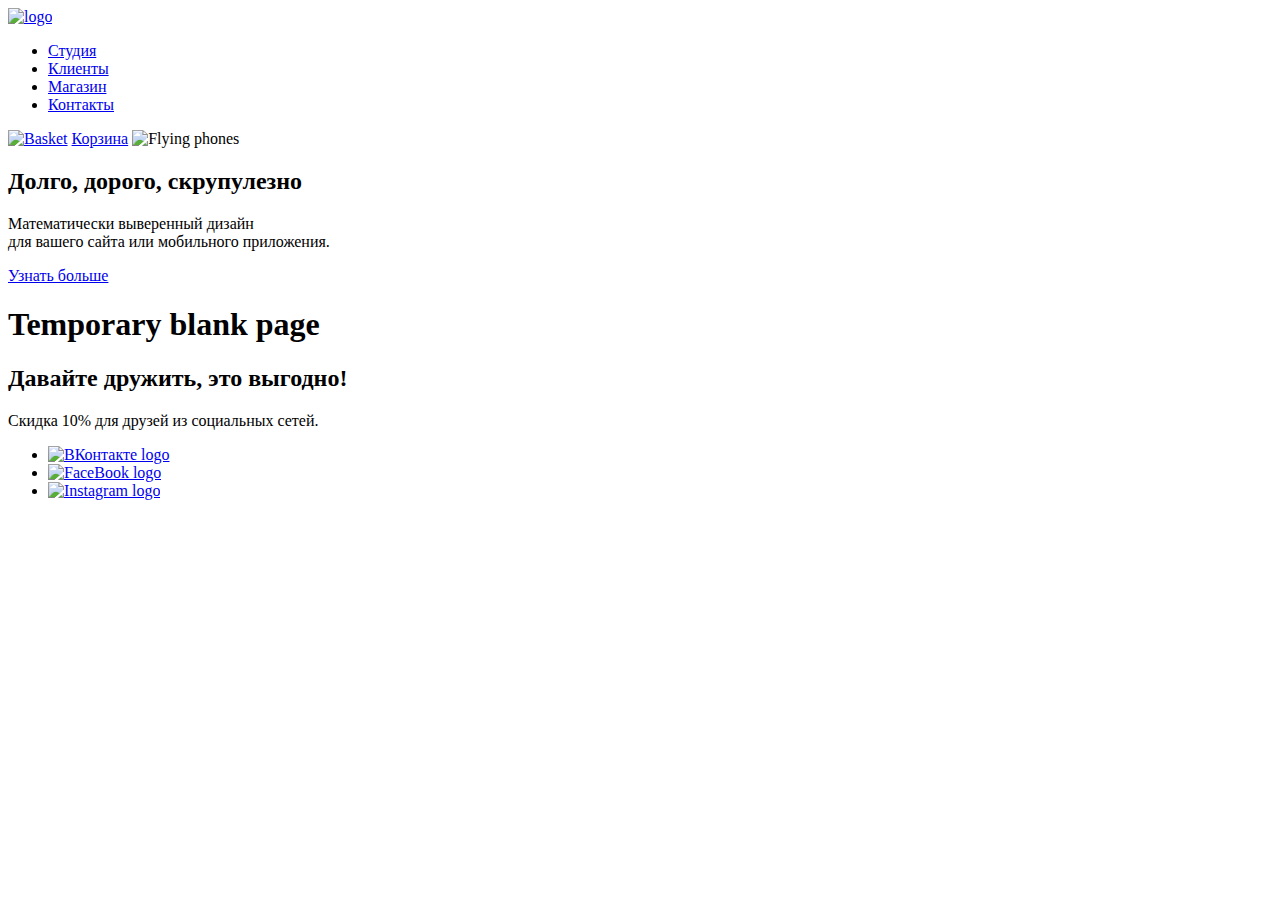
==== blank.html @ 59709376 "Create blank.html" ====
<!DOCTYPE html>
<html lang="ru">
<head>
    <meta charset="utf-8">
    <title>Temporary</title>

</head>
<body>
    <header>
        <a href="index.html"><img src="#" alt="logo"></a>     <!-- top left logo -->
        <ul>
          <li><a href="index.html">Студия</a> </li>
          <li><a href="blank.html">Клиенты</a> </li>
          <li><a href="catalog.html">Магазин</a> </li>
          <li><a href="blank.html">Контакты</a> </li>
        </ul>
        <a href="#"><img src="#" alt="Basket"></a>
        <a href="blank.html">Корзина</a>
  
        <img src="#" height="431" width="760" alt="Flying phones">
  
        <h2>Долго, дорого, скрупулезно</h2>
        <p>
          Математически выверенный дизайн<br> 
          для вашего сайта или мобильного приложения.
        </p>
  
        <a href="blank.html">Узнать больше</a>
    </header>
    <main>

        <h1>Temporary blank page</h1>
    </main>
    

    <footer>
        <h2>Давайте дружить, это выгодно!</h2>
        <p>Скидка 10% для друзей из социальных сетей.</p>
        <ul>
          <li><a href="blank.html"><img src="#" alt="ВКонтакте logo"></a></li>
          <li><a href="blank.html"><img src="#" alt="FaceBook logo"></a></li>
          <li><a href="blank.html"><img src="#" alt="Instagram logo"></a></li>
        </ul>
    </footer>
</body>


</html>
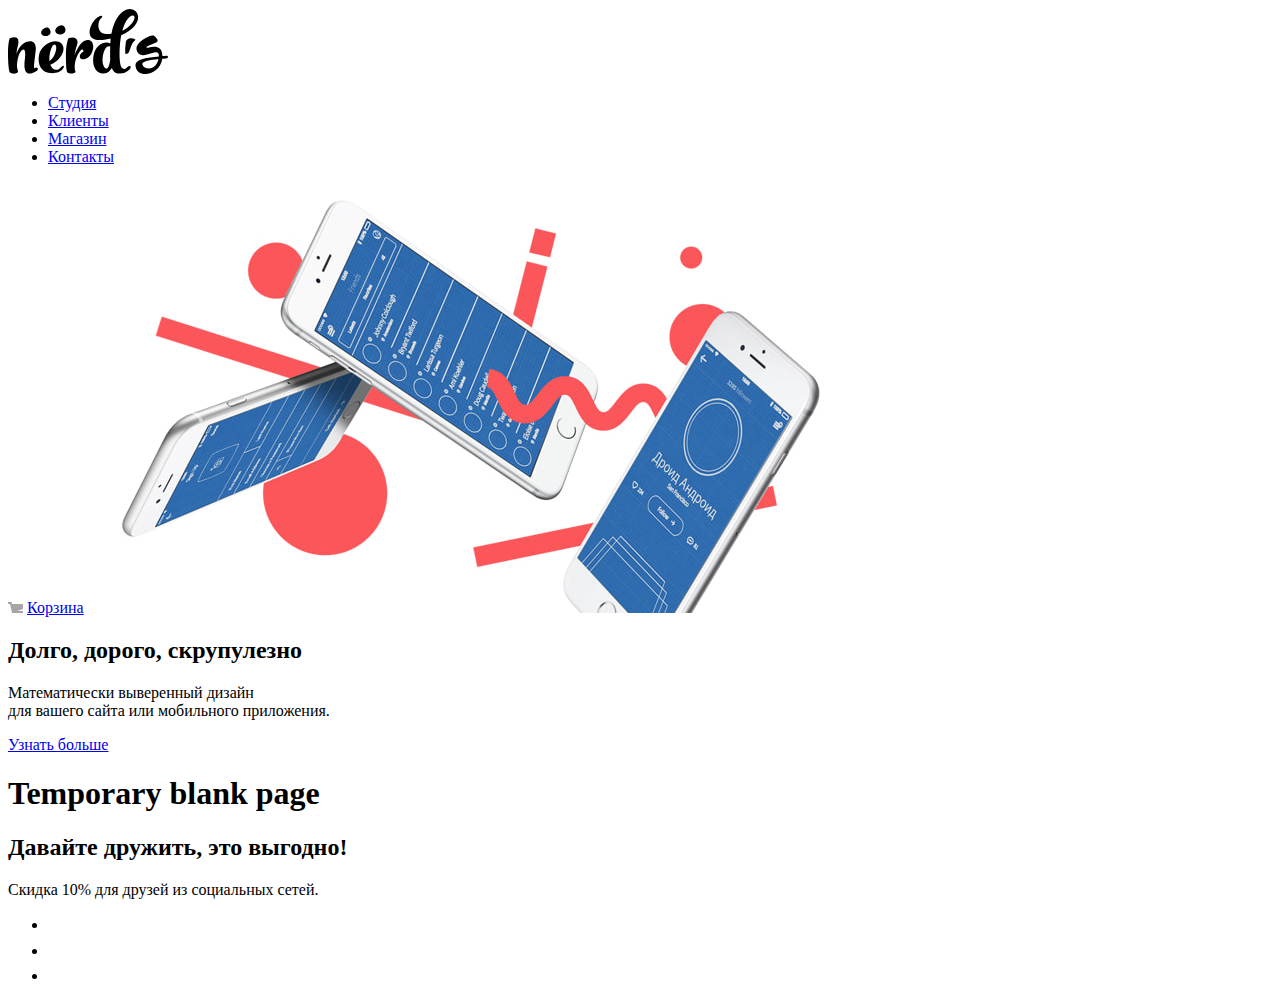
==== commit 4d61bf1c: "Home work ready" ====
--- a/blank.html
+++ b/blank.html
@@ -2,22 +2,25 @@
 <html lang="ru">
 <head>
     <meta charset="utf-8">
-    <title>Temporary</title>
+    <title>Blank page</title>
+    <link rel="icon" href="favicon.ico">
+    <link rel="icon" href="img/favicon.svg" type="image/svg+xml">
+    <link rel="apple-touch-icon" href="img/apple_png_152.png">
 
 </head>
 <body>
     <header>
-        <a href="index.html"><img src="#" alt="logo"></a>     <!-- top left logo -->
+        <a href="index.html"><img src="img/Nerds_logo_top_left.svg" alt="logo"></a>     <!-- top left logo -->
         <ul>
           <li><a href="index.html">Студия</a> </li>
           <li><a href="blank.html">Клиенты</a> </li>
           <li><a href="catalog.html">Магазин</a> </li>
           <li><a href="blank.html">Контакты</a> </li>
         </ul>
-        <a href="#"><img src="#" alt="Basket"></a>
+        <a href="#"><img src="img/Basket.png" alt="bskt"></a>
         <a href="blank.html">Корзина</a>
   
-        <img src="#" height="431" width="760" alt="Flying phones">
+        <img src="img/Slide_show_Flying_phones.jpg" height="431" width="760" alt="Flying phones">
   
         <h2>Долго, дорого, скрупулезно</h2>
         <p>
@@ -37,9 +40,9 @@
         <h2>Давайте дружить, это выгодно!</h2>
         <p>Скидка 10% для друзей из социальных сетей.</p>
         <ul>
-          <li><a href="blank.html"><img src="#" alt="ВКонтакте logo"></a></li>
-          <li><a href="blank.html"><img src="#" alt="FaceBook logo"></a></li>
-          <li><a href="blank.html"><img src="#" alt="Instagram logo"></a></li>
+          <li><a href="blank.html"><img src="img/vk_icon.png" alt="ВКонтакте logo"></a></li>
+          <li><a href="blank.html"><img src="img/fb_icon.png" alt="FaceBook logo"></a></li>
+          <li><a href="blank.html"><img src="img/instagram_icon.png" alt="Instagram logo"></a></li>
         </ul>
     </footer>
 </body>
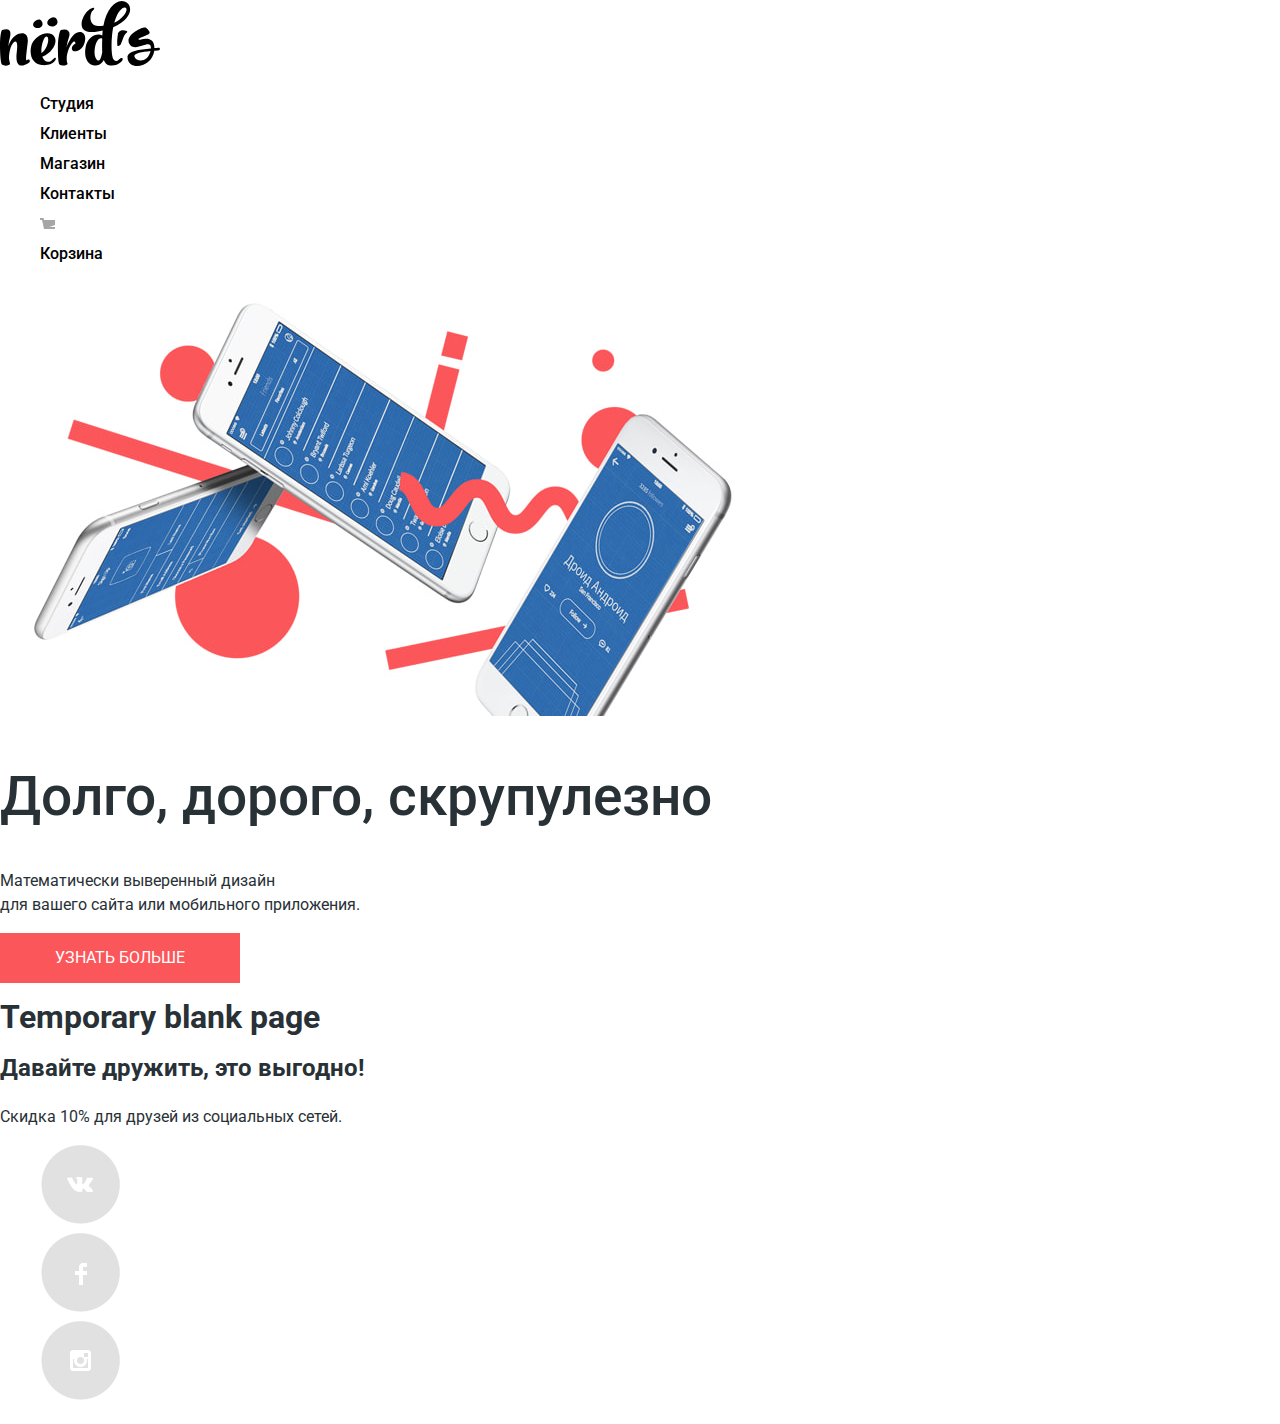
==== commit 674f7ec5: "HW (adding styles) ready" ====
--- a/blank.html
+++ b/blank.html
@@ -7,28 +7,34 @@
     <link rel="icon" href="img/favicon.svg" type="image/svg+xml">
     <link rel="apple-touch-icon" href="img/apple_png_152.png">
 
+    <link rel="preconnect" href="https://fonts.gstatic.com">
+    <link href="https://fonts.googleapis.com/css2?family=Roboto:ital,wght@0,400;0,500;0,700;1,400;1,500;1,700&display=swap" rel="stylesheet">
+    <link rel="stylesheet" href="css/normalize.css">
+    <link rel="stylesheet" href="css/nerds.css">
 </head>
 <body>
     <header>
-        <a href="index.html"><img src="img/Nerds_logo_top_left.svg" alt="logo"></a>     <!-- top left logo -->
-        <ul>
-          <li><a href="index.html">Студия</a> </li>
+      <nav class="navi">
+        <a href="index.html"><img src="img/Nerds_logo_top_left.svg" alt="logo"></a>     
+        <ul class="site-navi">
+          <li><a href="blank.html">Студия</a> </li>
           <li><a href="blank.html">Клиенты</a> </li>
           <li><a href="catalog.html">Магазин</a> </li>
           <li><a href="blank.html">Контакты</a> </li>
+          <li><a href="#"><img src="img/Basket.png" alt="bskt"> </a></li>
+          <li><a href="blank.html">Корзина</a></li>
         </ul>
-        <a href="#"><img src="img/Basket.png" alt="bskt"></a>
-        <a href="blank.html">Корзина</a>
+      </nav>
   
         <img src="img/Slide_show_Flying_phones.jpg" height="431" width="760" alt="Flying phones">
   
-        <h2>Долго, дорого, скрупулезно</h2>
+        <h2 class="slogan">Долго, дорого, скрупулезно</h2>
         <p>
           Математически выверенный дизайн<br> 
           для вашего сайта или мобильного приложения.
         </p>
   
-        <a href="blank.html">Узнать больше</a>
+        <button type="button" class="knowBut but">Узнать больше</button>
     </header>
     <main>
 
@@ -37,13 +43,13 @@
     
 
     <footer>
-        <h2>Давайте дружить, это выгодно!</h2>
-        <p>Скидка 10% для друзей из социальных сетей.</p>
-        <ul>
-          <li><a href="blank.html"><img src="img/vk_icon.png" alt="ВКонтакте logo"></a></li>
-          <li><a href="blank.html"><img src="img/fb_icon.png" alt="FaceBook logo"></a></li>
-          <li><a href="blank.html"><img src="img/instagram_icon.png" alt="Instagram logo"></a></li>
-        </ul>
+      <h2 class="fotHeader">Давайте дружить, это выгодно!</h2>
+      <p class="disconts-10">Скидка 10% для друзей из социальных сетей.</p>
+      <ul>
+        <li><a class="VK-icon" href="blank.html"><img src="img/vk_icon_full.png" alt="VK icon" ></a></li>
+        <li><a class="FB_icon" href="blank.html"><img src="img/fb_icon_full.png" alt="FaceBook icon"></a></li>
+        <li><a class="Insta_icon" href="blank.html"><img src="img/instagram_icon_full.png" alt="Instagram icon"></a></li>
+      </ul>
     </footer>
 </body>
 
--- a/css/nerds.css
+++ b/css/nerds.css
@@ -0,0 +1,259 @@
+/* nerds styles 
+.knowBut - маловат размер
+*/
+
+a {
+    text-decoration: none;
+}
+
+img {
+    width: max 100%;
+    height: auto;
+}
+
+ul {
+    list-style: none;
+}
+
+:root {
+    --mainBackGround: #FFFFFF;
+    --footerBackGround: #EEEEEE;
+    --gold: #EFC849;
+    --green: #00CA74;
+    --calmRed: #FB565A;
+    --hoverRed: #E74246;
+    --activeRed: #D7373B;
+    --calmGreen: #00CA74;
+    --hoverGreen:#00BC6C;
+    --activeGreen:#00AA62;
+    --calmGold:#EFC849;
+    --hoverGold:#EAB534;
+    --activeGold:#E5A722;
+    --black: #000000;
+    --textGrey: #283136;
+    --textGreyLess: #666666;
+
+}
+body {
+    min-width: 960px;
+    margin: 0px;
+    padding: 0px;
+    font-family: "Roboto", "Arial", sans-serif;
+    font-weight: 400;
+    font-style: normal;
+    font-size: 16px;
+    line-height: 24px;
+    color: var(--textGrey);
+    background-color: var(--mainBackGround);
+    background-position: center;
+    background-repeat: no-repeat;
+
+  }
+
+  .navi {background-color: transparent;}
+
+  .site-navi li {
+    font-weight: 500;
+    line-height: 30px;
+    letter-spacing: 0px;
+    font-weight: 500;
+    /* text-align: right; */
+
+  }
+  .site-navi a {color: var(--black);}
+  .site-navi a:hover {color: var(--calmRed);}
+  .site-navi a:focus {color: var(--black);}
+
+  .slogan {
+    font-weight: 500;
+    font-size: 55px;
+    line-height: 55px;
+  }
+
+  .but {
+      font: inherit;
+      color: var(--mainBackGround);
+      height: 50px;
+      width: 160px;
+      line-height: 24px;
+      text-transform: uppercase;
+      text-align: center;
+      vertical-align: middle;
+      border: none;
+  }
+
+  .knowBut {
+      background-color: var(--calmRed);
+      height: 50px;
+      width: 240px;
+  }
+
+  .gall-head {
+    text-transform: uppercase;
+    color: var(--black);
+    font-size: 24px;
+    line-height: 30px;
+  }
+
+  .redBut {background-color: var(--calmRed);}
+  .greenBut {background-color: var(--calmGreen);}
+  .goldBut {background-color: var(--calmGold);}
+
+  .redBut:hover {background-color: var(--hoverRed);}
+  .redBut:active {background-color: var(--activeRed);}
+  .greenBut:hover {background-color: var(--hoverGreen);}
+  .greenBut:active {background-color: var(--activeGreen);}
+  .goldBut:hover {background-color: var(--hoverGold);}
+  .goldBut:active {background-color: var(--activeGold);}
+
+  .princips-header {
+      font-size: 45px;
+      line-height: 45px;
+      color: var(--black);
+  }
+
+  .whatWeCanDo-header {
+      text-transform: uppercase;
+      font-weight: 700;
+  }
+
+  
+  .percents {
+    font-weight: 700;
+    font-size: 45px;
+    line-height: 64px;
+  }
+
+  /* .perform-metrics {line-height: 18;} /*я не понимаю, почему когда раскомментирую все элементы разъезжаются */
+
+.fullName-header {
+    font-weight: 700;
+    font-size: 18px;
+    line-height: 30px;
+    color: var(--black);
+}
+
+.address {
+    line-height: 18px;
+    color: var(--textGreyLess);
+}
+
+.address a {color: var(--textGreyLess);}
+
+.writeMeButt {
+    height: 50px;
+    width: 219px;
+    border-radius: 3px;
+    background-color: var(--calmRed);
+    color: var(--mainBackGround);
+}
+
+.fotHeader {
+    size: 36px;
+    line-height: 36px;
+    font-weight: 700;
+}
+
+.disconts-10 {line-height: 22px;}
+
+/* Catalog */
+.shopMainHeader {
+    font-size: 55px;
+    font-weight: 500;
+    line-height: 55px;
+}
+
+.form-heads {
+    font-size: 18px;
+    line-height: 30px;
+    font-weight: 700;
+}
+
+.checkBoxFeatureSet input[type="checkbox"], 
+.checkBoxGridSet input[type="radio"] {
+    line-height: 20;
+}
+
+.labels {line-height: 22px;}
+
+.price {
+    width: 80px;
+    height: 38px;
+    background-color: var(--footerBackGround);
+    text-align: center;
+    line-height: 22px;
+}
+
+.priceMeter {
+    width: 260px;
+    height: 80px;
+    background-color: var(--footerBackGround);
+}
+
+.showBut {
+    line-height: 18px;
+    background-color: var(--footerBackGround);
+    color: var(--black);
+    width: 260;
+    height: 50;
+    text-align: center;
+}
+
+.sortIt-header {
+    font-weight: 700;
+    font-size: 18px;
+    line-height: 30px;
+    text-transform: uppercase;
+    color: var(--black);
+}
+
+.whatToSort {
+    font-size: 14px;
+    line-height: 18px;
+    text-transform: uppercase;
+    opacity: 30%;
+    border: none;
+    background: none;
+}
+
+.wtsBold {opacity: 100%;}
+
+.projName {
+    font-family: inherit;
+    font-size: 18px;
+    font-weight: 700;
+    line-height: 30px;
+    text-align: center;
+}
+
+.projDescr {
+    font-size: 16px;
+    font-weight: 400;
+    line-height: 18px;
+    text-align: center;
+}
+
+.projBut {
+    height: 50px;
+    width: 200px;
+    border: none;
+    border-radius: 3px;
+    background-color: var(--calmRed);
+    color: var(--mainBackGround);
+    text-align: center;
+    font-weight: 500;
+}
+
+.shablNavi {
+    height: 50px;
+    width: 50px;
+    border: none;
+    border-radius: 3px;
+    background-color: var(--footerBackGround);
+    color: var(--mainBackGround);
+    text-align: center;
+    text-transform: uppercase;
+    font-weight: 500;
+}
+
+.nextNavi {width: 260px;}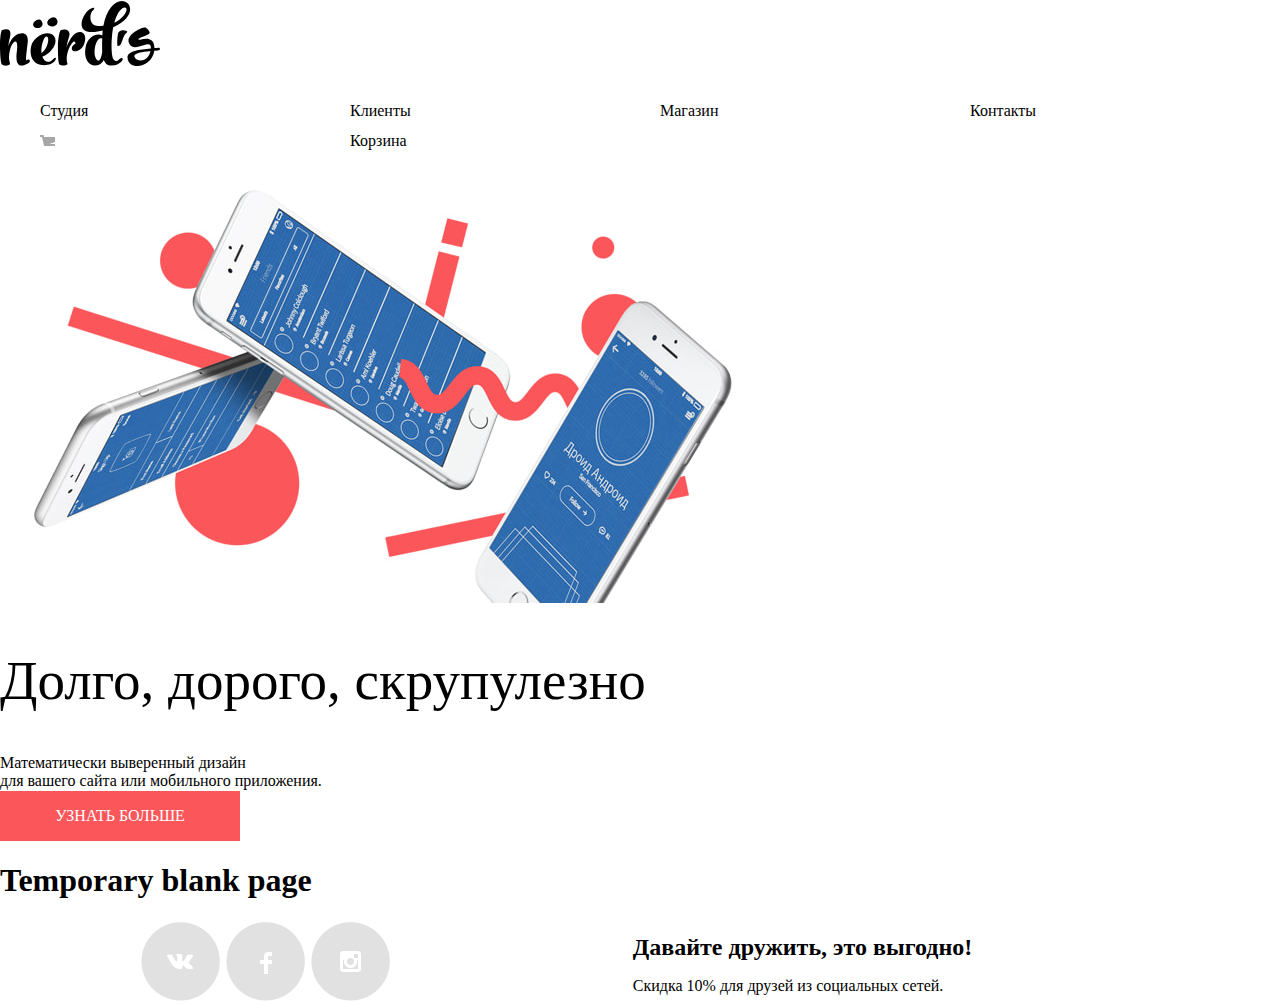
==== commit 29f1d4b4: "index near the finish" ====
--- a/blank.html
+++ b/blank.html
@@ -42,14 +42,16 @@
     </main>
     
 
-    <footer>
-      <h2 class="fotHeader">Давайте дружить, это выгодно!</h2>
-      <p class="disconts-10">Скидка 10% для друзей из социальных сетей.</p>
-      <ul>
-        <li><a class="VK-icon" href="blank.html"><img src="img/vk_icon_full.png" alt="VK icon" ></a></li>
-        <li><a class="FB_icon" href="blank.html"><img src="img/fb_icon_full.png" alt="FaceBook icon"></a></li>
-        <li><a class="Insta_icon" href="blank.html"><img src="img/instagram_icon_full.png" alt="Instagram icon"></a></li>
-      </ul>
+    <footer class="footerBlock">
+      <div class="iconsBlock">
+        <a class="VK-icon" href="blank.html"><img src="img/vk_icon_full.png"alt="VK icon" ></a>
+        <a class="FB_icon" href="blank.html"><img src="img/fb_icon_full.png" alt="FaceBook icon"></a>
+        <a class="Insta_icon" href="blank.html"><img src="img/instagram_icon_full.png" alt="Instagram icon"></a>
+      </div>
+      <div class="promo">
+        <h2 class="fotHeader">Давайте дружить, это выгодно!</h2>
+        <p class="disconts-10">Скидка 10% для друзей из социальных сетей.</p>
+      </div>
     </footer>
 </body>
 
--- a/css/nerds.css
+++ b/css/nerds.css
@@ -1,18 +1,24 @@
 /* nerds styles 
 .knowBut - маловат размер
 */
-
-a {
-    text-decoration: none;
-}
+.clearfix::after {
+    content: "";
+    display: table;
+    clear: both;
+}
+p {margin: 0px;}
+
+a {text-decoration: none;}
+ul {list-style: none;}
+.page {
+    height: 100%;
+    min-width: 1200px;
+}
+.toHide {display: none;}
 
 img {
     width: max 100%;
     height: auto;
-}
-
-ul {
-    list-style: none;
 }
 
 :root {
@@ -34,7 +40,7 @@
     --textGreyLess: #666666;
 
 }
-body {
+.page-body {
     min-width: 960px;
     margin: 0px;
     padding: 0px;
@@ -47,8 +53,12 @@
     background-color: var(--mainBackGround);
     background-position: center;
     background-repeat: no-repeat;
-
-  }
+    min-height: 100%;
+    display: grid;
+    grid-template-rows: min-content 1fr min-content;
+    align-content: start;
+  }
+  
 
   .navi {background-color: transparent;}
 
@@ -62,7 +72,7 @@
   }
   .site-navi a {color: var(--black);}
   .site-navi a:hover {color: var(--calmRed);}
-  .site-navi a:focus {color: var(--black);}
+  .site-navi a:focus {color: var(--black); opacity: 0.3;}
 
   .slogan {
     font-weight: 500;
@@ -87,6 +97,8 @@
       height: 50px;
       width: 240px;
   }
+  .knowBut:hover {background-color: var(--hoverRed);}
+  .knowBut:active {background-color: var(--activeRed);}
 
   .gall-head {
     text-transform: uppercase;
@@ -112,9 +124,10 @@
       color: var(--black);
   }
 
-  .whatWeCanDo-header {
+  .whatWeCanDo-header .loveExect-header {
       text-transform: uppercase;
       font-weight: 700;
+      line-height: 24px;
   }
 
   
@@ -122,9 +135,8 @@
     font-weight: 700;
     font-size: 45px;
     line-height: 64px;
-  }
-
-  /* .perform-metrics {line-height: 18;} /*я не понимаю, почему когда раскомментирую все элементы разъезжаются */
+    /* margin-bottom: 11px; */
+  }
 
 .fullName-header {
     font-weight: 700;
@@ -152,6 +164,9 @@
     size: 36px;
     line-height: 36px;
     font-weight: 700;
+    margin: 0px;
+    padding: 0px;
+    margin-bottom: 10px;
 }
 
 .disconts-10 {line-height: 22px;}
@@ -256,4 +271,181 @@
     font-weight: 500;
 }
 
-.nextNavi {width: 260px;}+.nextNavi {width: 260px;}
+
+/* header */
+.index-header {
+    background-color: var(--footerBackGround);
+    width: 1440px;
+    height: 545px;
+    margin-bottom: 80px;
+}
+
+.breadCrumbs{
+    width: 1160px;
+    height: 66px;
+    margin-left: 140px;
+    margin-right: 140px;
+    margin-top: 49px;
+    display: grid;
+    grid-template-columns: 1fr 2fr 1fr;
+}
+
+.site-navi {
+    margin-top: 26px;
+    margin-left: auto;
+    margin-right: auto;
+    display: grid;
+    grid-template-columns: 1fr 1fr 1fr 1fr;
+}
+
+.basketBlock {
+    margin-top: 26px;
+    margin-left: auto;
+    margin-right: 60px;
+    color: var(--black);
+}
+.basketBlock:hover{color: var(--calmRed);}
+.basketBlock:active{color: var(--black); opacity: 0.3;}
+
+.bottomPartHeader{
+    margin-left: 140px;
+    margin-right: 143px;
+    display: grid;
+    grid-template-columns: 1fr 2fr;
+    margin-bottom: 80px;
+}
+
+.slideShowBlock {
+    width: 760px;
+    height: 431px;
+    margin-right: 143px;
+    margin-left: auto;
+}
+
+.slideImg {
+    
+    margin-left: auto;
+    margin-right: 0px;
+    background-color: transparent;
+}
+
+/* не работает */
+.slideImg, .button1, .button2, .button3 {
+    position: relative;
+}
+
+/* не работает */
+.button1 {
+    top: -50px;
+    left: 30px;
+}
+
+/* gallery */
+
+.galleryBlock{
+    width: 1100px;
+    height: 347px;
+    margin-left: 140px;
+    margin-right: 200px;
+    margin-bottom: 121px;
+    display: grid;
+    grid-template-columns: 1fr 1fr 1fr;
+    text-align: left;
+    padding: 0px;
+}
+
+/* princips  */
+
+.principBlock {
+    width: 1174px;
+    height: 413px;
+    margin-left: 140px;
+    margin-right: 126px;
+    margin-bottom: 73px;
+    display: grid;
+    grid-template-columns: 2fr 1fr;
+}
+
+.products {
+    padding: 0px;
+    /* list-style-image: url(../img/redDushForList.png); */
+    vertical-align: center;
+}
+
+.products li {
+    margin-top: 10px;
+}
+
+.products li:before {
+    color: red;
+    content: "-";  
+    padding-right: 10px; 
+    font-weight: bold;
+   }
+
+.advantages {
+    display: grid;
+    grid-template-rows: 208px 24px 64px;
+}
+
+.bigLogoBalls{
+    margin-bottom: 37px;
+}
+
+.loveExect-header{
+    margin: 37px auto 31px;
+}
+
+.advantList {
+    display: grid;
+    grid-template-columns: 1fr 1fr 1fr;
+    margin: 40px auto;
+    gap: 10px;
+    padding: 0px;
+}
+
+.portfolio-block {
+    width: 1159px;
+    height: 184px;
+    margin-left: 140px;
+    margin-bottom: 80px; 
+    display: grid;
+    grid-template-columns: 1fr 1fr 1fr 1fr;
+    border-top: 2px solid var(--footerBackGround);
+    border-bottom: 2px solid var(--footerBackGround);
+}
+
+.portfolio-block li {margin: auto 0px;}
+
+.bigMapBlock {
+    height: 416px; 
+    width: 1440px;
+    margin-bottom: 68px;
+}
+
+.footerBlock {
+    height: 81px; 
+    width: 1060px;
+    margin-left: 140px;
+    display: grid;
+    grid-template-columns: 1fr 3fr;
+}
+
+.promo {
+    margin: auto;
+}
+
+.contactsBlock {
+    width: 319px;
+    height: 308px;
+    padding-left: 50px;
+    padding-top: 49px;
+    background-color: var(--mainBackGround);
+    display: inline-block;
+    outline: 1px solid yellowgreen;
+}
+
+.writeMeButt {margin-top: 37px;
+    
+}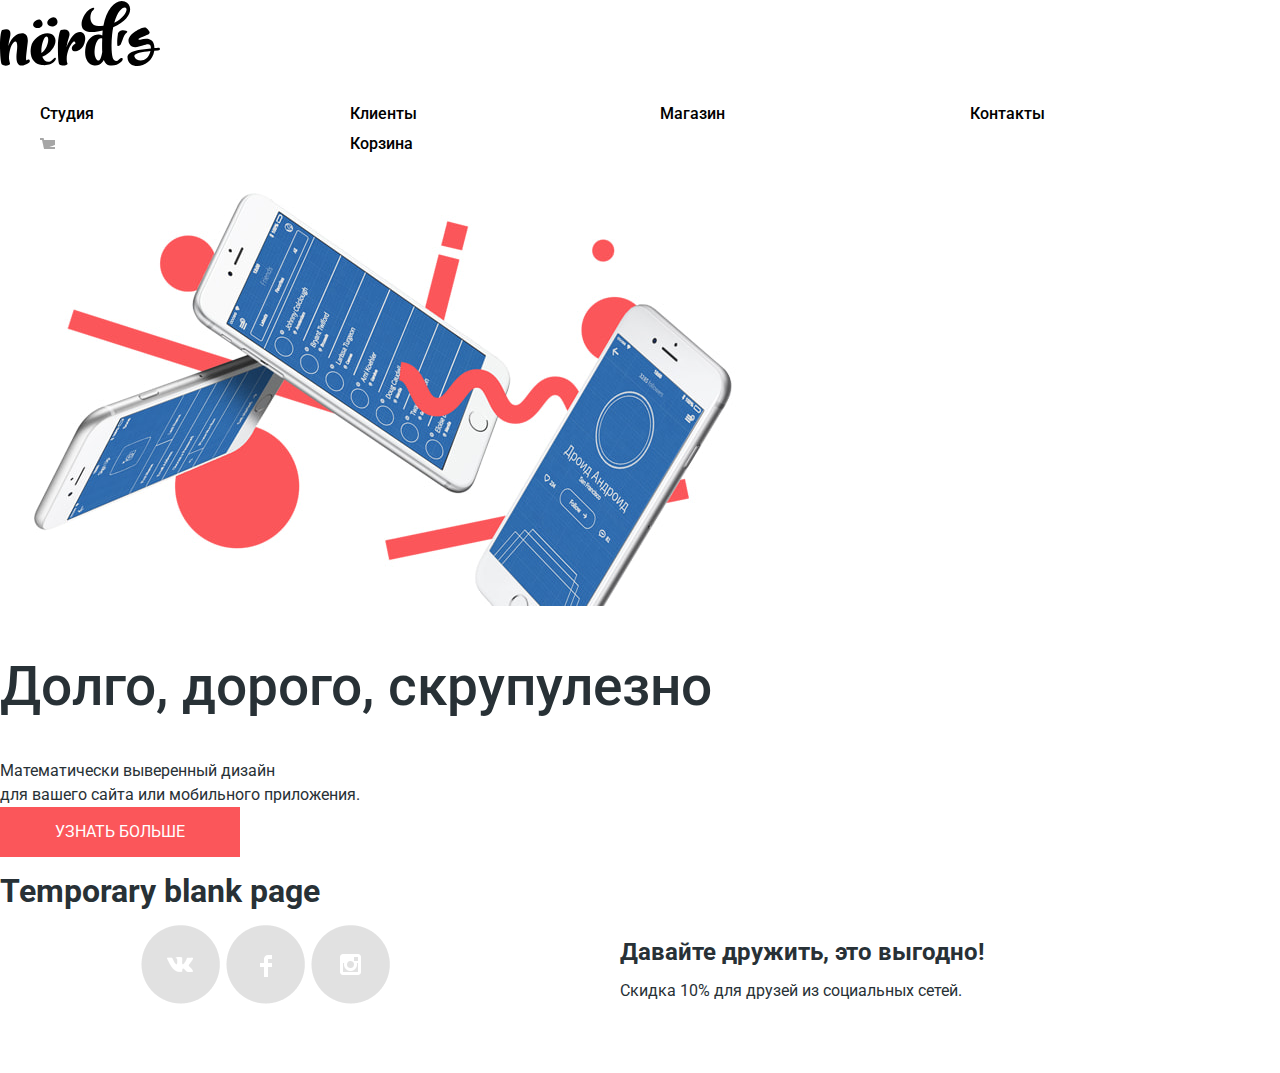
==== commit 755c6389: "before GREAT css refactoring" ====
--- a/blank.html
+++ b/blank.html
@@ -1,5 +1,5 @@
 <!DOCTYPE html>
-<html lang="ru">
+<html class="page" lang="ru">
 <head>
     <meta charset="utf-8">
     <title>Blank page</title>
@@ -12,7 +12,7 @@
     <link rel="stylesheet" href="css/normalize.css">
     <link rel="stylesheet" href="css/nerds.css">
 </head>
-<body>
+<body class="page-body">
     <header>
       <nav class="navi">
         <a href="index.html"><img src="img/Nerds_logo_top_left.svg" alt="logo"></a>     
--- a/css/nerds.css
+++ b/css/nerds.css
@@ -53,6 +53,7 @@
     background-color: var(--mainBackGround);
     background-position: center;
     background-repeat: no-repeat;
+    
     min-height: 100%;
     display: grid;
     grid-template-rows: min-content 1fr min-content;
@@ -73,6 +74,12 @@
   .site-navi a {color: var(--black);}
   .site-navi a:hover {color: var(--calmRed);}
   .site-navi a:focus {color: var(--black); opacity: 0.3;}
+
+  .basketOnHeader {color: var(--black); font-weight: 500;}
+  .basketOnHeader:hover {color: var(--calmRed);}
+  .basketOnHeader:focus {color: var(--black); opacity: 0.3;}
+
+  .baskIMG {margin-left: 25px;}
 
   .slogan {
     font-weight: 500;
@@ -98,7 +105,7 @@
       width: 240px;
   }
   .knowBut:hover {background-color: var(--hoverRed);}
-  .knowBut:active {background-color: var(--activeRed);}
+  .knowBut:active {background-color: var(--activeRed); opacity: 0.3}
 
   .gall-head {
     text-transform: uppercase;
@@ -112,11 +119,11 @@
   .goldBut {background-color: var(--calmGold);}
 
   .redBut:hover {background-color: var(--hoverRed);}
-  .redBut:active {background-color: var(--activeRed);}
+  .redBut:active {background-color: var(--activeRed); opacity: 0.3;}
   .greenBut:hover {background-color: var(--hoverGreen);}
-  .greenBut:active {background-color: var(--activeGreen);}
+  .greenBut:active {background-color: var(--activeGreen); opacity: 0.3}
   .goldBut:hover {background-color: var(--hoverGold);}
-  .goldBut:active {background-color: var(--activeGold);}
+  .goldBut:active {background-color: var(--activeGold); opacity: 0.3}
 
   .princips-header {
       font-size: 45px;
@@ -138,27 +145,7 @@
     /* margin-bottom: 11px; */
   }
 
-.fullName-header {
-    font-weight: 700;
-    font-size: 18px;
-    line-height: 30px;
-    color: var(--black);
-}
-
-.address {
-    line-height: 18px;
-    color: var(--textGreyLess);
-}
-
-.address a {color: var(--textGreyLess);}
-
-.writeMeButt {
-    height: 50px;
-    width: 219px;
-    border-radius: 3px;
-    background-color: var(--calmRed);
-    color: var(--mainBackGround);
-}
+
 
 .fotHeader {
     size: 36px;
@@ -172,38 +159,12 @@
 .disconts-10 {line-height: 22px;}
 
 /* Catalog */
-.shopMainHeader {
-    font-size: 55px;
-    font-weight: 500;
-    line-height: 55px;
-}
-
-.form-heads {
-    font-size: 18px;
-    line-height: 30px;
-    font-weight: 700;
-}
-
 .checkBoxFeatureSet input[type="checkbox"], 
 .checkBoxGridSet input[type="radio"] {
     line-height: 20;
 }
 
 .labels {line-height: 22px;}
-
-.price {
-    width: 80px;
-    height: 38px;
-    background-color: var(--footerBackGround);
-    text-align: center;
-    line-height: 22px;
-}
-
-.priceMeter {
-    width: 260px;
-    height: 80px;
-    background-color: var(--footerBackGround);
-}
 
 .showBut {
     line-height: 18px;
@@ -291,6 +252,13 @@
     grid-template-columns: 1fr 2fr 1fr;
 }
 
+.topleftLogo {
+    background-image: url(../img/Nerds_logo_top_left.svg);
+    background-repeat: no-repeat;
+}
+.topleftLogo:hover {background-image: url(../img/nerds-logo-top-left-HOVER.png);}
+.topleftLogo:active {background-image: url(../img/nerds-logo-top-left-ACTIVE.png);}
+
 .site-navi {
     margin-top: 26px;
     margin-left: auto;
@@ -321,6 +289,7 @@
     height: 431px;
     margin-right: 143px;
     margin-left: auto;
+    background-image: url(../img/PNG_Slide_show_Flying_phones.png);
 }
 
 .slideImg {
@@ -330,15 +299,16 @@
     background-color: transparent;
 }
 
-/* не работает */
-.slideImg, .button1, .button2, .button3 {
-    position: relative;
-}
-
-/* не работает */
 .button1 {
-    top: -50px;
-    left: 30px;
+    margin-top: 322px;
+    margin-right: auto;
+    margin-left: 139px;
+    border: none;
+    background-color: transparent;
+}
+.button2, .button3 {
+    border: none; 
+    background-color: transparent;
 }
 
 /* gallery */
@@ -422,30 +392,142 @@
     height: 416px; 
     width: 1440px;
     margin-bottom: 68px;
-}
+    background-image: url(../img/Big_map_with_commaLogo.jpg);
+    background-repeat: no-repeat;
+}
+
+.contactsBlock {
+    width: 319px;
+    height: 308px;
+    margin-left: 140px;
+    margin-top: 54px;
+    background-color: var(--mainBackGround);
+    display: inline-block;
+    outline: 1px solid yellowgreen;
+}
+
+.fullName-header {
+    font-weight: 700;
+    font-size: 18px;
+    line-height: 30px;
+    color: var(--black);
+    margin-top: 49px;
+    margin-left: 50px;
+    margin-right: auto;
+}
+
+.address {
+    line-height: 18px;
+    color: var(--textGreyLess);
+    margin: 23px 39px auto 50px;
+}
+
+.address a {color: var(--textGreyLess);}
+
+.writeMeButt {
+    height: 50px;
+    width: 219px;
+    border-radius: 3px;
+    background-color: var(--calmRed);
+    color: var(--mainBackGround);
+    margin: 37px 50px 47px;
+}
+
+.writeMeButt {background-color: var(--calmRed);}
+.writeMeButt:hover {background-color: var(--hoverRed);}
+.writeMeButt:active {background-color: var(--activeRed); opacity: 0.3;}
 
 .footerBlock {
     height: 81px; 
     width: 1060px;
     margin-left: 140px;
+    margin-bottom: 68px;
     display: grid;
     grid-template-columns: 1fr 3fr;
 }
+
+/* .VK-icon:hover {background-image: url(../img/vk_icon_hover.png);} */
 
 .promo {
     margin: auto;
 }
 
-.contactsBlock {
-    width: 319px;
-    height: 308px;
-    padding-left: 50px;
-    padding-top: 49px;
-    background-color: var(--mainBackGround);
+/* CATALOG */
+
+.catalog-header {
+    height: 355px;
+    width: 1440px;
+    background-color: var(--footerBackGround);
+}
+
+.shopMainHeader {
+    font-size: 55px;
+    font-weight: 500;
+    line-height: 55px;
+    margin: 87px 356px 108px 357px;
+}
+
+.main-catalog {
+    height: 2217px;
+    width: 1160px;
+    margin: 0px 140px;
+    display: grid;
+    grid-template-columns: 1fr 1fr 1fr;
+}
+
+.priceMeter {
+    width: 205px;
+    height: 2px;
+    padding-top: 39px;
+    padding-left: 33px;
+    padding-right: 22px;
+}
+
+.meterBlock {
+    height: 80px;
+    width: 260px;
+    border-radius: 3px;
+    background-color: var(--footerBackGround);
+    margin-top: 48px;
+    margin-left: 0px;
+}
+
+.form-heads {
+    font-size: 18px;
+    line-height: 30px;
+    font-weight: 700;
+    padding-left: 0px;
+    padding-top: 55px;
+    text-transform: uppercase;
+}
+
+.price {
+    width: 80px;
+    height: 38px;
+    background-color: var(--footerBackGround);
+    text-align: center;
+    line-height: 22px;
+}
+
+.from span {padding-right: 11px;}
+.till span {padding-right: 12px;}
+
+.from, .till {
     display: inline-block;
-    outline: 1px solid yellowgreen;
-}
-
-.writeMeButt {margin-top: 37px;
-    
-}+    padding: 0px;
+    margin-top: 14px;
+
+}
+
+.till {margin-left: 15px;}
+
+.net, .features-field {
+    width: 208px;
+}
+
+.form-heads {border: none;}
+
+.sedona-block{margin-top: 55px;}
+.pink-block{margin-top: 61px;}
+.pink-block ul li {display: inline-block;}
+
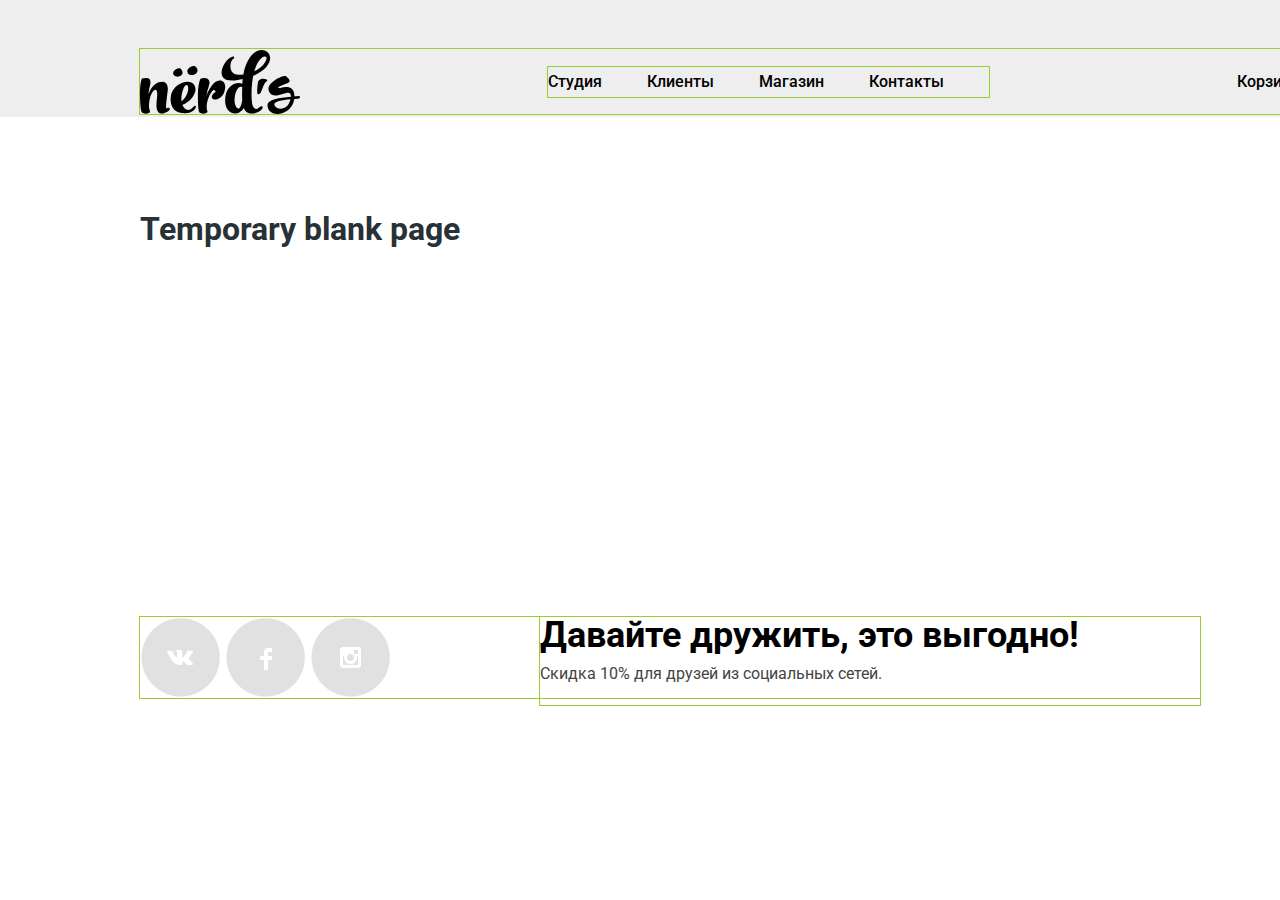
==== commit c83d2332: "HW flexes grids blocks, with color borders" ====
--- a/blank.html
+++ b/blank.html
@@ -11,32 +11,31 @@
     <link href="https://fonts.googleapis.com/css2?family=Roboto:ital,wght@0,400;0,500;0,700;1,400;1,500;1,700&display=swap" rel="stylesheet">
     <link rel="stylesheet" href="css/normalize.css">
     <link rel="stylesheet" href="css/nerds.css">
+    <style>
+      .main {
+        height: 400px;
+        margin-left: 140px;
+        margin-top: 100px;
+      }
+    </style>
 </head>
 <body class="page-body">
-    <header>
-      <nav class="navi">
-        <a href="index.html"><img src="img/Nerds_logo_top_left.svg" alt="logo"></a>     
+  <header class="header">
+    <div class="header_center">
+      <a class="logo_top_left" href="index.html"><img src="img/Nerds_logo_top_left.svg" alt="logo" width=160px height=65px></a>  
+      <nav class="navi">  
         <ul class="site-navi">
-          <li><a href="blank.html">Студия</a> </li>
+          <li><a href="index.html">Студия</a> </li>
           <li><a href="blank.html">Клиенты</a> </li>
           <li><a href="catalog.html">Магазин</a> </li>
           <li><a href="blank.html">Контакты</a> </li>
-          <li><a href="#"><img src="img/Basket.png" alt="bskt"> </a></li>
-          <li><a href="blank.html">Корзина</a></li>
         </ul>
       </nav>
-  
-        <img src="img/Slide_show_Flying_phones.jpg" height="431" width="760" alt="Flying phones">
-  
-        <h2 class="slogan">Долго, дорого, скрупулезно</h2>
-        <p>
-          Математически выверенный дизайн<br> 
-          для вашего сайта или мобильного приложения.
-        </p>
-  
-        <button type="button" class="knowBut but">Узнать больше</button>
-    </header>
-    <main>
+          <!-- <a><img class="baskIMG" src="img/Basket.png" alt="bskt"></a>  -->
+      <a class="basket" href="blank.html">Корзина</a>
+    </div>
+  </header>
+    <main class="main">
 
         <h1>Temporary blank page</h1>
     </main>
@@ -44,7 +43,7 @@
 
     <footer class="footerBlock">
       <div class="iconsBlock">
-        <a class="VK-icon" href="blank.html"><img src="img/vk_icon_full.png"alt="VK icon" ></a>
+        <a class="VK-icon" href="blank.html"><img src="img/vk_icon_full.png" alt="VK icon" ></a>
         <a class="FB_icon" href="blank.html"><img src="img/fb_icon_full.png" alt="FaceBook icon"></a>
         <a class="Insta_icon" href="blank.html"><img src="img/instagram_icon_full.png" alt="Instagram icon"></a>
       </div>
--- a/css/nerds.css
+++ b/css/nerds.css
@@ -1,31 +1,36 @@
 /* nerds styles 
-.knowBut - маловат размер
+
 */
 .clearfix::after {
     content: "";
     display: table;
     clear: both;
 }
-p {margin: 0px;}
-
+p {margin: 0px; padding: 0px;}
 a {text-decoration: none;}
-ul {list-style: none;}
-.page {
-    height: 100%;
-    min-width: 1200px;
-}
+ul {
+    list-style: none;
+    margin: 0px;
+    padding: 0px    
+}
+li, input, label, fieldset {
+    margin: 0px;
+    padding: 0px;
+}
+
+h1, h2, h3, h4, h5 {
+    margin-top: 0px;
+    margin-bottom: 0px;
+    margin-left: 0px;
+    margin-right: 0px ;
+    }
+
 .toHide {display: none;}
-
-img {
-    width: max 100%;
-    height: auto;
-}
 
 :root {
     --mainBackGround: #FFFFFF;
     --footerBackGround: #EEEEEE;
     --gold: #EFC849;
-    --green: #00CA74;
     --calmRed: #FB565A;
     --hoverRed: #E74246;
     --activeRed: #D7373B;
@@ -37,11 +42,13 @@
     --activeGold:#E5A722;
     --black: #000000;
     --textGrey: #283136;
+    --textGreyMid: #444444;
+    --bkgrGrey: #4D4D4D;
     --textGreyLess: #666666;
-
-}
+    --border: #DBDBDB;
+}
+
 .page-body {
-    min-width: 960px;
     margin: 0px;
     padding: 0px;
     font-family: "Roboto", "Arial", sans-serif;
@@ -51,300 +58,224 @@
     line-height: 24px;
     color: var(--textGrey);
     background-color: var(--mainBackGround);
-    background-position: center;
-    background-repeat: no-repeat;
-    
     min-height: 100%;
+    min-width: 1200px;
     display: grid;
     grid-template-rows: min-content 1fr min-content;
     align-content: start;
   }
   
-
-  .navi {background-color: transparent;}
+  /* ХЕДЕР */
+  .header {
+      width: 1440px;
+      background-color: var(--footerBackGround);
+      padding-top: 49px;
+  }
+
+  .header_center {
+      width: 1160px;
+      margin: 0 auto;
+      margin-bottom: 2.84px;
+      display: flex;
+      justify-content: space-between;
+      align-items: center;
+      outline: 1px solid yellowgreen;
+  }
+
+  .logo_top_left {
+      width: 160px;
+      height: 65px;
+  }
+
+  .site-navi {
+      display: flex;
+      justify-content: space-between;
+      outline: 1px solid yellowgreen;
+  }
 
   .site-navi li {
-    font-weight: 500;
-    line-height: 30px;
-    letter-spacing: 0px;
-    font-weight: 500;
-    /* text-align: right; */
-
-  }
-  .site-navi a {color: var(--black);}
-  .site-navi a:hover {color: var(--calmRed);}
-  .site-navi a:focus {color: var(--black); opacity: 0.3;}
-
-  .basketOnHeader {color: var(--black); font-weight: 500;}
-  .basketOnHeader:hover {color: var(--calmRed);}
-  .basketOnHeader:focus {color: var(--black); opacity: 0.3;}
-
-  .baskIMG {margin-left: 25px;}
+      margin-right: 45px;
+  }
+
+  .site-navi li a {
+    color: var(--black);
+    line-height: 30px;
+    font-weight: 500;
+  }
+
+  .basket {
+    color: var(--black);
+    line-height: 30px;
+    font-weight: 500;
+  }
+
+  /* под хедером */
+  .bottomHeader {
+    width: 1440px;
+    background-color: var(--footerBackGround);
+  }
+
+  .bottomHeaderCenter {
+    width: 1160px;
+    margin: 0 auto 80px;
+    display: flex;
+    justify-content: space-between;
+    align-items: flex-start;
+    outline: 1px solid red;
+  }
+
+  .sloganBlock {
+      display: flex;
+      flex-direction: column;
+      outline: 1px solid yellowgreen;
+      padding-top: 78px;
+  }
+
+  .sloganBlock p {
+      margin-bottom: 38px;
+  }
 
   .slogan {
     font-weight: 500;
     font-size: 55px;
     line-height: 55px;
-  }
-
-  .but {
-      font: inherit;
-      color: var(--mainBackGround);
-      height: 50px;
-      width: 160px;
-      line-height: 24px;
-      text-transform: uppercase;
-      text-align: center;
-      vertical-align: middle;
-      border: none;
+    margin-bottom: 25px;
+    margin-top: 0px;
   }
 
   .knowBut {
-      background-color: var(--calmRed);
-      height: 50px;
-      width: 240px;
-  }
-  .knowBut:hover {background-color: var(--hoverRed);}
-  .knowBut:active {background-color: var(--activeRed); opacity: 0.3}
-
-  .gall-head {
-    text-transform: uppercase;
-    color: var(--black);
-    font-size: 24px;
-    line-height: 30px;
-  }
-
-  .redBut {background-color: var(--calmRed);}
-  .greenBut {background-color: var(--calmGreen);}
-  .goldBut {background-color: var(--calmGold);}
-
-  .redBut:hover {background-color: var(--hoverRed);}
-  .redBut:active {background-color: var(--activeRed); opacity: 0.3;}
-  .greenBut:hover {background-color: var(--hoverGreen);}
-  .greenBut:active {background-color: var(--activeGreen); opacity: 0.3}
-  .goldBut:hover {background-color: var(--hoverGold);}
-  .goldBut:active {background-color: var(--activeGold); opacity: 0.3}
-
-  .princips-header {
-      font-size: 45px;
-      line-height: 45px;
-      color: var(--black);
-  }
-
-  .whatWeCanDo-header .loveExect-header {
-      text-transform: uppercase;
-      font-weight: 700;
-      line-height: 24px;
-  }
-
-  
-  .percents {
-    font-weight: 700;
-    font-size: 45px;
-    line-height: 64px;
-    /* margin-bottom: 11px; */
-  }
-
-
-
-.fotHeader {
-    size: 36px;
-    line-height: 36px;
-    font-weight: 700;
-    margin: 0px;
-    padding: 0px;
-    margin-bottom: 10px;
-}
-
-.disconts-10 {line-height: 22px;}
-
-/* Catalog */
-.checkBoxFeatureSet input[type="checkbox"], 
-.checkBoxGridSet input[type="radio"] {
-    line-height: 20;
-}
-
-.labels {line-height: 22px;}
-
-.showBut {
-    line-height: 18px;
-    background-color: var(--footerBackGround);
-    color: var(--black);
-    width: 260;
-    height: 50;
-    text-align: center;
-}
-
-.sortIt-header {
-    font-weight: 700;
-    font-size: 18px;
-    line-height: 30px;
-    text-transform: uppercase;
-    color: var(--black);
-}
-
-.whatToSort {
-    font-size: 14px;
-    line-height: 18px;
-    text-transform: uppercase;
-    opacity: 30%;
-    border: none;
-    background: none;
-}
-
-.wtsBold {opacity: 100%;}
-
-.projName {
-    font-family: inherit;
-    font-size: 18px;
-    font-weight: 700;
-    line-height: 30px;
-    text-align: center;
-}
-
-.projDescr {
-    font-size: 16px;
-    font-weight: 400;
-    line-height: 18px;
-    text-align: center;
-}
-
-.projBut {
+    width: 240px;
     height: 50px;
-    width: 200px;
-    border: none;
+    background-color: var(--calmRed); 
     border-radius: 3px;
-    background-color: var(--calmRed);
+    
+  }
+
+  .knowBut span {
+    display: inline-block;
+    text-transform: uppercase;
     color: var(--mainBackGround);
-    text-align: center;
-    font-weight: 500;
-}
-
-.shablNavi {
-    height: 50px;
-    width: 50px;
-    border: none;
-    border-radius: 3px;
-    background-color: var(--footerBackGround);
-    color: var(--mainBackGround);
-    text-align: center;
-    text-transform: uppercase;
-    font-weight: 500;
-}
-
-.nextNavi {width: 260px;}
-
-/* header */
-.index-header {
-    background-color: var(--footerBackGround);
-    width: 1440px;
-    height: 545px;
-    margin-bottom: 80px;
-}
-
-.breadCrumbs{
-    width: 1160px;
-    height: 66px;
-    margin-left: 140px;
-    margin-right: 140px;
-    margin-top: 49px;
-    display: grid;
-    grid-template-columns: 1fr 2fr 1fr;
-}
-
-.topleftLogo {
-    background-image: url(../img/Nerds_logo_top_left.svg);
-    background-repeat: no-repeat;
-}
-.topleftLogo:hover {background-image: url(../img/nerds-logo-top-left-HOVER.png);}
-.topleftLogo:active {background-image: url(../img/nerds-logo-top-left-ACTIVE.png);}
-
-.site-navi {
-    margin-top: 26px;
-    margin-left: auto;
-    margin-right: auto;
-    display: grid;
-    grid-template-columns: 1fr 1fr 1fr 1fr;
-}
-
-.basketBlock {
-    margin-top: 26px;
-    margin-left: auto;
-    margin-right: 60px;
-    color: var(--black);
-}
-.basketBlock:hover{color: var(--calmRed);}
-.basketBlock:active{color: var(--black); opacity: 0.3;}
-
-.bottomPartHeader{
-    margin-left: 140px;
-    margin-right: 143px;
-    display: grid;
-    grid-template-columns: 1fr 2fr;
-    margin-bottom: 80px;
-}
-
-.slideShowBlock {
+    line-height: 18px;
+    font-weight: 500;
+    margin: 17px 54px 15px 54px;
+  }
+
+  .slideShowBlock {
     width: 760px;
     height: 431px;
-    margin-right: 143px;
-    margin-left: auto;
     background-image: url(../img/PNG_Slide_show_Flying_phones.png);
-}
-
-.slideImg {
-    
-    margin-left: auto;
-    margin-right: 0px;
-    background-color: transparent;
-}
-
-.button1 {
-    margin-top: 322px;
-    margin-right: auto;
+    background-repeat: no-repeat;
+    outline: 1px solid yellowgreen;
+  }
+  
+  .slideShowBlock div {
+    width: 88px;
+    height: 18px;
+    outline: 1px solid yellowgreen;
+    margin-top: 317px;
     margin-left: 139px;
-    border: none;
-    background-color: transparent;
-}
-.button2, .button3 {
-    border: none; 
-    background-color: transparent;
-}
-
-/* gallery */
-
-.galleryBlock{
-    width: 1100px;
+  }
+
+/* Галлерея */
+.main {
+    width: 1440px;
+}
+
+.gallery-center {
+    width: 1160px;
     height: 347px;
-    margin-left: 140px;
-    margin-right: 200px;
+    margin: 0 auto;
     margin-bottom: 121px;
+    outline: 1px solid red;
+}
+
+.galleryBlock {
     display: grid;
     grid-template-columns: 1fr 1fr 1fr;
-    text-align: left;
-    padding: 0px;
-}
-
-/* princips  */
-
-.principBlock {
-    width: 1174px;
+}
+
+.galleryBlock li {
+    outline: 1px solid yellowgreen;
+    display: flex;
+    flex-direction: column;
+}
+
+.galleryBlock li img {margin-bottom: 25px;}
+.galleryBlock li p {margin-bottom: 32px;}
+
+.gall-head {
+    font-weight: bold;
+    font-size: 24px;
+    line-height: 30px;
+    text-transform: uppercase;
+    margin-bottom: 16px;
+    margin-top: 0px;
+}
+
+.But {
+    width: 160px;
+    height: 50px;
+    border-radius: 3px;
+}
+
+.But span {
+    font-weight: 500;
+    line-height: 18px;
+    color: var(--mainBackGround);
+    text-transform: uppercase;
+    display: inline-block;
+    margin: 17px 40px 15px 39px;
+}
+
+.red {background-color: var(--calmRed);}
+.green {background-color: var(--calmGreen);}
+.gold {background-color: var(--calmGold);}
+
+/* ПРИНЦИПЫ */
+
+.principBlock-center {
+    width: 1160px;
     height: 413px;
-    margin-left: 140px;
-    margin-right: 126px;
-    margin-bottom: 73px;
+    margin: 0 auto;
+    outline: 1px solid red;
     display: grid;
     grid-template-columns: 2fr 1fr;
+    gap: 42px;
+    margin-bottom: 73px;
+}
+
+.principBlock-center section {
+    outline: 1px solid yellowgreen;
+    height: 413px;
+}
+
+.principBlock-center section p {
+    line-height: 24px;
+    margin-bottom: 40px;
+}
+
+.princips-header {
+    margin-top: 34px;
+    margin-bottom: 32px;
+    font-weight: 500;
+    font-size: 45px;
+    line-height: 45px;
+    color: var(--black);
+}
+
+.whatWeCanDo-header {
+    font-weight: bold;
+    line-height: 24px;
+    text-transform: uppercase;
+    margin-bottom: 23px;
+    
 }
 
 .products {
-    padding: 0px;
-    /* list-style-image: url(../img/redDushForList.png); */
-    vertical-align: center;
-}
-
-.products li {
-    margin-top: 10px;
+    height: 120px;
+    display: flex;
+    flex-direction: column;
+    justify-content: space-between;
 }
 
 .products li:before {
@@ -355,43 +286,62 @@
    }
 
 .advantages {
-    display: grid;
-    grid-template-rows: 208px 24px 64px;
-}
-
-.bigLogoBalls{
+    display: flex;
+    flex-direction: column;
+    align-items: center;
+}
+
+.advantages img {
+    height: 208px; 
+    width: 360px;
     margin-bottom: 37px;
 }
-
-.loveExect-header{
-    margin: 37px auto 31px;
-}
-
-.advantList {
+.advantages h4 {
+    margin-top: 0px;
+    font-weight: bold;
+    line-height: 24px;
+    text-transform: uppercase;
+    margin-bottom: 31px;
+}
+
+.advantages ul {
     display: grid;
     grid-template-columns: 1fr 1fr 1fr;
-    margin: 40px auto;
-    gap: 10px;
-    padding: 0px;
-}
+    gap: 30px;
+    /* justify-content: space-around; */
+}
+
+.percents {
+    font-weight: 700;
+    font-size: 45px;
+    line-height: 64px;
+  }
+
+.perform-metrics {
+    line-height: 18px;
+}
+
+/* Portfolio */
 
 .portfolio-block {
-    width: 1159px;
+    width: 1160px;
     height: 184px;
-    margin-left: 140px;
-    margin-bottom: 80px; 
-    display: grid;
-    grid-template-columns: 1fr 1fr 1fr 1fr;
-    border-top: 2px solid var(--footerBackGround);
-    border-bottom: 2px solid var(--footerBackGround);
-}
-
-.portfolio-block li {margin: auto 0px;}
+    margin: 0 auto;
+    outline: 1px solid red;
+    display: flex;
+    justify-content: space-around;
+    align-items: center;
+    margin-bottom: 80px;
+}
+
+/* big map block */
 
 .bigMapBlock {
     height: 416px; 
     width: 1440px;
     margin-bottom: 68px;
+    padding-top: 54px;
+    padding-left: 140px;
     background-image: url(../img/Big_map_with_commaLogo.jpg);
     background-repeat: no-repeat;
 }
@@ -399,30 +349,35 @@
 .contactsBlock {
     width: 319px;
     height: 308px;
-    margin-left: 140px;
-    margin-top: 54px;
     background-color: var(--mainBackGround);
-    display: inline-block;
-    outline: 1px solid yellowgreen;
-}
-
-.fullName-header {
+    display: flex;
+    flex-direction: column;
+}
+
+.contactsBlock h5 {
     font-weight: 700;
     font-size: 18px;
     line-height: 30px;
     color: var(--black);
     margin-top: 49px;
     margin-left: 50px;
-    margin-right: auto;
-}
-
-.address {
+    margin-bottom: 22.7px;
+}
+
+.contactsBlock div {
     line-height: 18px;
     color: var(--textGreyLess);
-    margin: 23px 39px auto 50px;
-}
-
-.address a {color: var(--textGreyLess);}
+    width: 230px;
+    height: 72px;
+    outline: 1px solid yellowgreen;
+    margin-left: 50px;
+    margin-bottom: 37.29px;
+}
+
+.telephone {
+    color: var(--textGreyLess);
+    
+}
 
 .writeMeButt {
     height: 50px;
@@ -430,12 +385,19 @@
     border-radius: 3px;
     background-color: var(--calmRed);
     color: var(--mainBackGround);
-    margin: 37px 50px 47px;
-}
-
-.writeMeButt {background-color: var(--calmRed);}
-.writeMeButt:hover {background-color: var(--hoverRed);}
-.writeMeButt:active {background-color: var(--activeRed); opacity: 0.3;}
+    margin-left: 50px;
+}
+
+.writeMeButt span {
+    font-weight: 500;
+    line-height: 18px;
+    color: var(--mainBackGround);
+    text-transform: uppercase;
+    display: inline-block;
+    margin: 17px 44px 15px 44px;
+}
+
+/* FOOTER */
 
 .footerBlock {
     height: 81px; 
@@ -444,43 +406,72 @@
     margin-bottom: 68px;
     display: grid;
     grid-template-columns: 1fr 3fr;
-}
-
-/* .VK-icon:hover {background-image: url(../img/vk_icon_hover.png);} */
+    outline: 1px solid yellowgreen;
+}
 
 .promo {
-    margin: auto;
-}
-
-/* CATALOG */
-
-.catalog-header {
-    height: 355px;
+    width: 660px;
+    margin-left: 139px;
+    margin-right: auto;
+    outline: 1px solid yellowgreen;
+}
+.promo h2 {
+    margin-top: 0px;
+    margin-bottom: 10px;
+    font-weight: bold;
+    font-size: 36px;
+    line-height: 36px;
+    color:  var(--black);
+}
+
+.promo p {
+    line-height: 22px;
+    color: var(--textGreyMid);
+}
+
+/* страница КАТАЛОГ */
+
+.catal_bot_head {
     width: 1440px;
+    height: 241px;
     background-color: var(--footerBackGround);
-}
-
-.shopMainHeader {
+    margin-bottom: 55px;
+}
+
+.catal_bot_head h1 {
+    display: inline-block;
+    margin-top: 78px;
+    margin-left: 357px;
+    font-weight: 500;
     font-size: 55px;
-    font-weight: 500;
     line-height: 55px;
-    margin: 87px 356px 108px 357px;
-}
-
-.main-catalog {
-    height: 2217px;
+    color: var(--black);
+}
+
+.main-center {
+    outline: 1px solid red;
     width: 1160px;
-    margin: 0px 140px;
+    margin-left: 140px;
     display: grid;
-    grid-template-columns: 1fr 1fr 1fr;
-}
-
-.priceMeter {
-    width: 205px;
-    height: 2px;
-    padding-top: 39px;
-    padding-left: 33px;
-    padding-right: 22px;
+    grid-template-columns: 1fr 2fr;
+    margin-bottom: 55px;
+}
+
+/* форма */
+.main-center form {
+    width: 260px;
+    outline: 1px solid yellowgreen;
+    display: flex;
+    flex-direction: column;
+}
+
+.form h2 {
+    font-weight: bold;
+    font-size: 18px;
+    line-height: 30px;
+    color: var(--black);
+    text-transform: uppercase;
+    margin-bottom: 48px;
 }
 
 .meterBlock {
@@ -488,46 +479,243 @@
     width: 260px;
     border-radius: 3px;
     background-color: var(--footerBackGround);
-    margin-top: 48px;
-    margin-left: 0px;
-}
-
-.form-heads {
-    font-size: 18px;
-    line-height: 30px;
-    font-weight: 700;
-    padding-left: 0px;
-    padding-top: 55px;
-    text-transform: uppercase;
-}
-
-.price {
+    margin-bottom: 14px;
+}
+
+.priceMeter {
+    width: 205px;
+    height: 2px;
+    margin: 39px 22px 39px 33px;
+}
+
+.from input, .till input {
     width: 80px;
     height: 38px;
+    border: none;
     background-color: var(--footerBackGround);
-    text-align: center;
+    border-radius: 3px;
+    margin-bottom: 54px;
+}
+
+.from span, .till span {
     line-height: 22px;
-}
-
-.from span {padding-right: 11px;}
-.till span {padding-right: 12px;}
-
-.from, .till {
+    text-transform: uppercase;
+    color: var(--textGrey);
+    margin-right: 11px;
+}
+
+.till span {margin-left: 30px;}
+
+.form-heads {
+    font-weight: bold;
+    font-size: 18px;
+    line-height: 30px;
+    text-transform: uppercase;
+    margin-bottom: 16px;
+}
+
+.net {
+    border: none;
+    margin-bottom: 47px;
+}
+
+.net ul li, .features-field ul li {
+    margin-bottom: 20px;
+}
+
+.features-field {
+    border: none;
+    margin-bottom: 50px;
+}
+
+.showBut {
+    height: 50px;
+    background-color: var(--footerBackGround);
+}
+
+.showBut span {
+    font-weight: 500;
+    line-height: 18px;
+    color: var(--black);
+    text-transform: uppercase;
+}
+
+/* Проекты */
+.proj_blocks {
+    outline: 1px solid yellowgreen;
+    display: grid;
+    grid-template-columns: 1fr 1fr;
+
+}
+
+.sortIt-header {
+    font-weight: bold;
+    font-size: 18px;
+    line-height: 30px;
+    text-transform: uppercase;
+    margin-bottom: 48px;
+}
+.upSedonaBar {
+    width: 360px;
+    height: 40px;
+    background-color: var(--bkgrGrey);
+}
+
+/* SEDONA */
+.sedona {
+    background-image: url(../img/Sedona_screenshot.jpg);
+    background-repeat: no-repeat;
+    width: 359px;
+    height: 578px;
+    outline: 1px solid yellowgreen;
+    padding-top: 349px;
+    box-sizing: border-box;
+    margin-bottom: 32px;
+}
+
+.sedona_info {
+    /* margin-top: 349px; */
+    display: flex;
+    flex-direction: column;
+    align-items: center;
+    width: 360px;
+    height: 200px;
+    background-color: var(--footerBackGround);
+    padding-top: 26px;
+}
+
+.sedona_info h3 {
+    font-weight: bold;
+    font-size: 18px;
+    line-height: 30px;
+    text-transform: uppercase;
+    color: var(--black);
+    margin-bottom: 12px; 
+}
+
+.projButt {
+    width:200px;
+    height: 50px;
+    margin-top: 32px;
+    background-color: var(--calmRed);
+    border-radius: 3px;
+}
+
+.projButt span {
     display: inline-block;
-    padding: 0px;
-    margin-top: 14px;
-
-}
-
-.till {margin-left: 15px;}
-
-.net, .features-field {
-    width: 208px;
-}
-
-.form-heads {border: none;}
-
-.sedona-block{margin-top: 55px;}
-.pink-block{margin-top: 61px;}
-.pink-block ul li {display: inline-block;}
-
+    color: var(--mainBackGround);
+    font-weight: 500;
+    line-height: 18px;
+    text-transform: uppercase;
+    margin: 17px 72px 15px 72px;
+}
+
+/* PINK */
+
+.pink-block ul {
+    display: flex;
+    justify-content: space-between;
+    margin-bottom: 54px;
+}
+
+.onPrice span {
+    line-height: 18px;
+    text-transform: uppercase;
+    color: var(--black);
+    
+}
+
+.onTipe span {
+    font-size: 14px;
+    line-height: 18px;
+    text-transform: uppercase;
+    opacity: 0.3;
+}
+
+.upPinkBar {
+    width: 360px;
+    height: 40px;
+    background-color: var(--bkgrGrey);
+    opacity: 0.12;
+}
+
+.pink {
+    background-image: url(../img/Pink_screenshot.jpg);
+    background-repeat: no-repeat;
+    width: 358px;
+    height: 578px;
+    padding-top: 348px;
+    outline: 1px solid yellowgreen;
+    box-sizing: border-box;
+    margin-bottom: 32px;
+}
+
+.pink_info {
+    display: flex;
+    flex-direction: column;
+    align-items: center;
+    width: 360px;
+    height: 200px;
+    background-color: var(--footerBackGround);
+    padding-top: 26px;
+}
+
+.pink_info h3 {
+    font-weight: bold;
+    font-size: 18px;
+    line-height: 30px;
+    text-transform: uppercase;
+    color: var(--black);
+    margin-bottom: 12px; 
+}
+
+.borodino-block { margin-bottom: 31px;}
+.handMade-block {margin-bottom: 31px;}
+
+.school-block {height: 578px;}
+
+.kraft-block {height: 617px;}
+
+.kvas {
+    height: 578px;
+    background-image: url(../img/Kraft_screenshot.jpg);
+    background-repeat: no-repeat;
+    width: 359px;
+    height: 578px;
+    padding-top: 348px;
+    outline: 1px solid yellowgreen;
+    box-sizing: border-box;
+    margin-bottom: 32px;
+}
+
+.page-navi-block {
+    display: flex; 
+    margin-left: 540px;
+}
+
+.page-navi-block a {
+    width: 50px;
+    height: 50px;
+    background-color: var(--footerBackGround);
+    border-radius: 3px;
+    margin-right: 11px;
+    margin-bottom: 60px;
+}
+
+.page-navi-block a:first-child {
+    background-color: var(--mainBackGround);
+    border: 3px solid var(--border);
+} 
+
+.page-navi-block a:last-child {
+    width: 260px;
+}
+
+.page-navi-block a span {
+    display: inline-block;
+    margin: 17px 20px 15px 20px;
+}
+
+.page-navi-block a:last-child span {
+    margin: 17px 77px 15px 78px;
+}
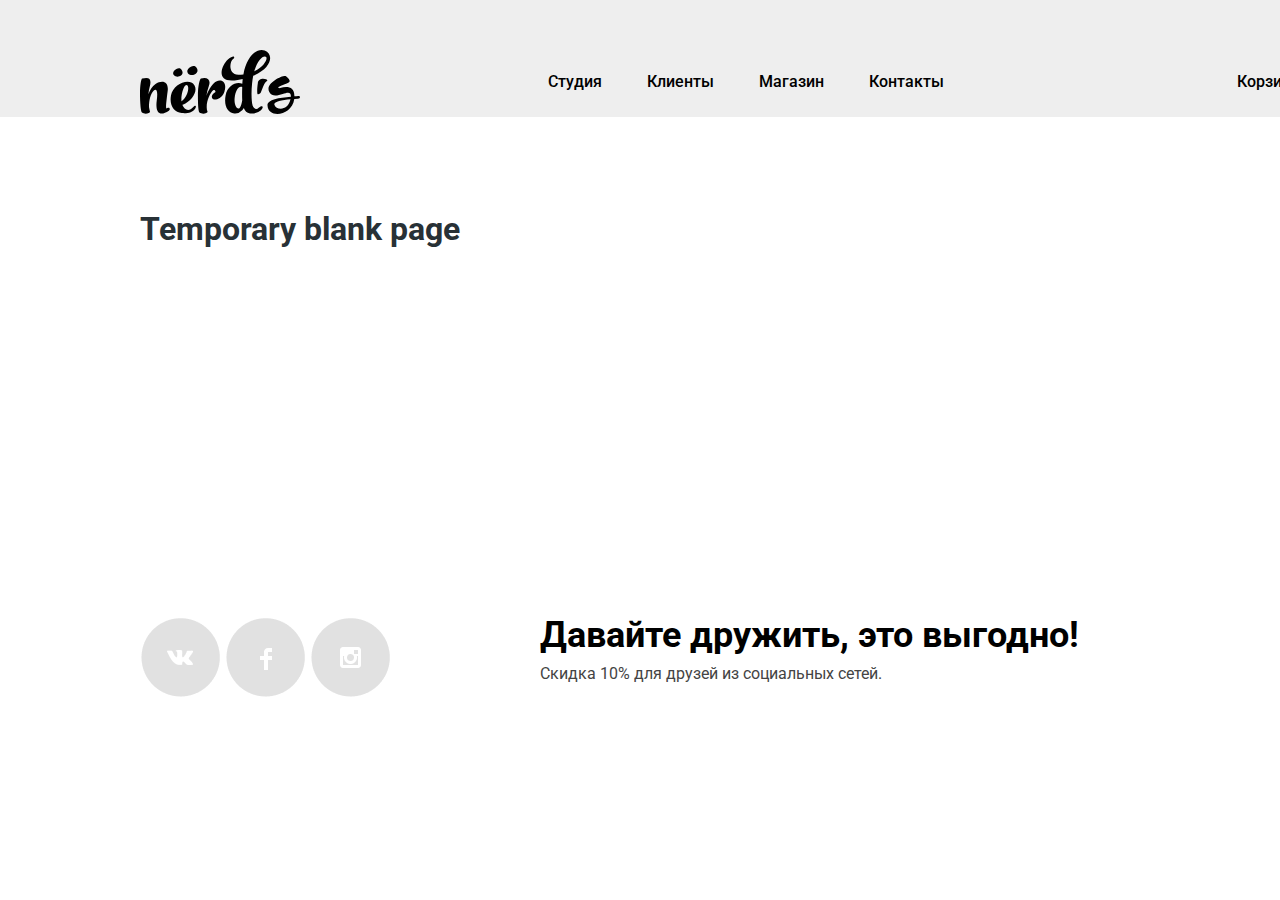
==== commit 74895ae8: "minor bugs fixed" ====
--- a/blank.html
+++ b/blank.html
@@ -22,7 +22,7 @@
 <body class="page-body">
   <header class="header">
     <div class="header_center">
-      <a class="logo_top_left" href="index.html"><img src="img/Nerds_logo_top_left.svg" alt="logo" width=160px height=65px></a>  
+      <a class="logo_top_left" href="index.html"><img src="img/Nerds_logo_top_left.svg" alt="logo" width="160" height="65"></a>  
       <nav class="navi">  
         <ul class="site-navi">
           <li><a href="index.html">Студия</a> </li>
--- a/css/nerds.css
+++ b/css/nerds.css
@@ -79,7 +79,6 @@
       display: flex;
       justify-content: space-between;
       align-items: center;
-      outline: 1px solid yellowgreen;
   }
 
   .logo_top_left {
@@ -90,7 +89,6 @@
   .site-navi {
       display: flex;
       justify-content: space-between;
-      outline: 1px solid yellowgreen;
   }
 
   .site-navi li {
@@ -121,13 +119,11 @@
     display: flex;
     justify-content: space-between;
     align-items: flex-start;
-    outline: 1px solid red;
   }
 
   .sloganBlock {
       display: flex;
       flex-direction: column;
-      outline: 1px solid yellowgreen;
       padding-top: 78px;
   }
 
@@ -165,13 +161,11 @@
     height: 431px;
     background-image: url(../img/PNG_Slide_show_Flying_phones.png);
     background-repeat: no-repeat;
-    outline: 1px solid yellowgreen;
   }
   
   .slideShowBlock div {
     width: 88px;
     height: 18px;
-    outline: 1px solid yellowgreen;
     margin-top: 317px;
     margin-left: 139px;
   }
@@ -186,7 +180,6 @@
     height: 347px;
     margin: 0 auto;
     margin-bottom: 121px;
-    outline: 1px solid red;
 }
 
 .galleryBlock {
@@ -195,7 +188,6 @@
 }
 
 .galleryBlock li {
-    outline: 1px solid yellowgreen;
     display: flex;
     flex-direction: column;
 }
@@ -237,7 +229,6 @@
     width: 1160px;
     height: 413px;
     margin: 0 auto;
-    outline: 1px solid red;
     display: grid;
     grid-template-columns: 2fr 1fr;
     gap: 42px;
@@ -245,7 +236,6 @@
 }
 
 .principBlock-center section {
-    outline: 1px solid yellowgreen;
     height: 413px;
 }
 
@@ -327,7 +317,6 @@
     width: 1160px;
     height: 184px;
     margin: 0 auto;
-    outline: 1px solid red;
     display: flex;
     justify-content: space-around;
     align-items: center;
@@ -369,7 +358,6 @@
     color: var(--textGreyLess);
     width: 230px;
     height: 72px;
-    outline: 1px solid yellowgreen;
     margin-left: 50px;
     margin-bottom: 37.29px;
 }
@@ -406,14 +394,12 @@
     margin-bottom: 68px;
     display: grid;
     grid-template-columns: 1fr 3fr;
-    outline: 1px solid yellowgreen;
 }
 
 .promo {
     width: 660px;
     margin-left: 139px;
     margin-right: auto;
-    outline: 1px solid yellowgreen;
 }
 .promo h2 {
     margin-top: 0px;
@@ -449,7 +435,6 @@
 }
 
 .main-center {
-    outline: 1px solid red;
     width: 1160px;
     margin-left: 140px;
     display: grid;
@@ -460,7 +445,6 @@
 /* форма */
 .main-center form {
     width: 260px;
-    outline: 1px solid yellowgreen;
     display: flex;
     flex-direction: column;
 }
@@ -542,7 +526,6 @@
 
 /* Проекты */
 .proj_blocks {
-    outline: 1px solid yellowgreen;
     display: grid;
     grid-template-columns: 1fr 1fr;
 
@@ -567,7 +550,6 @@
     background-repeat: no-repeat;
     width: 359px;
     height: 578px;
-    outline: 1px solid yellowgreen;
     padding-top: 349px;
     box-sizing: border-box;
     margin-bottom: 32px;
@@ -645,7 +627,6 @@
     width: 358px;
     height: 578px;
     padding-top: 348px;
-    outline: 1px solid yellowgreen;
     box-sizing: border-box;
     margin-bottom: 32px;
 }
@@ -683,7 +664,6 @@
     width: 359px;
     height: 578px;
     padding-top: 348px;
-    outline: 1px solid yellowgreen;
     box-sizing: border-box;
     margin-bottom: 32px;
 }
